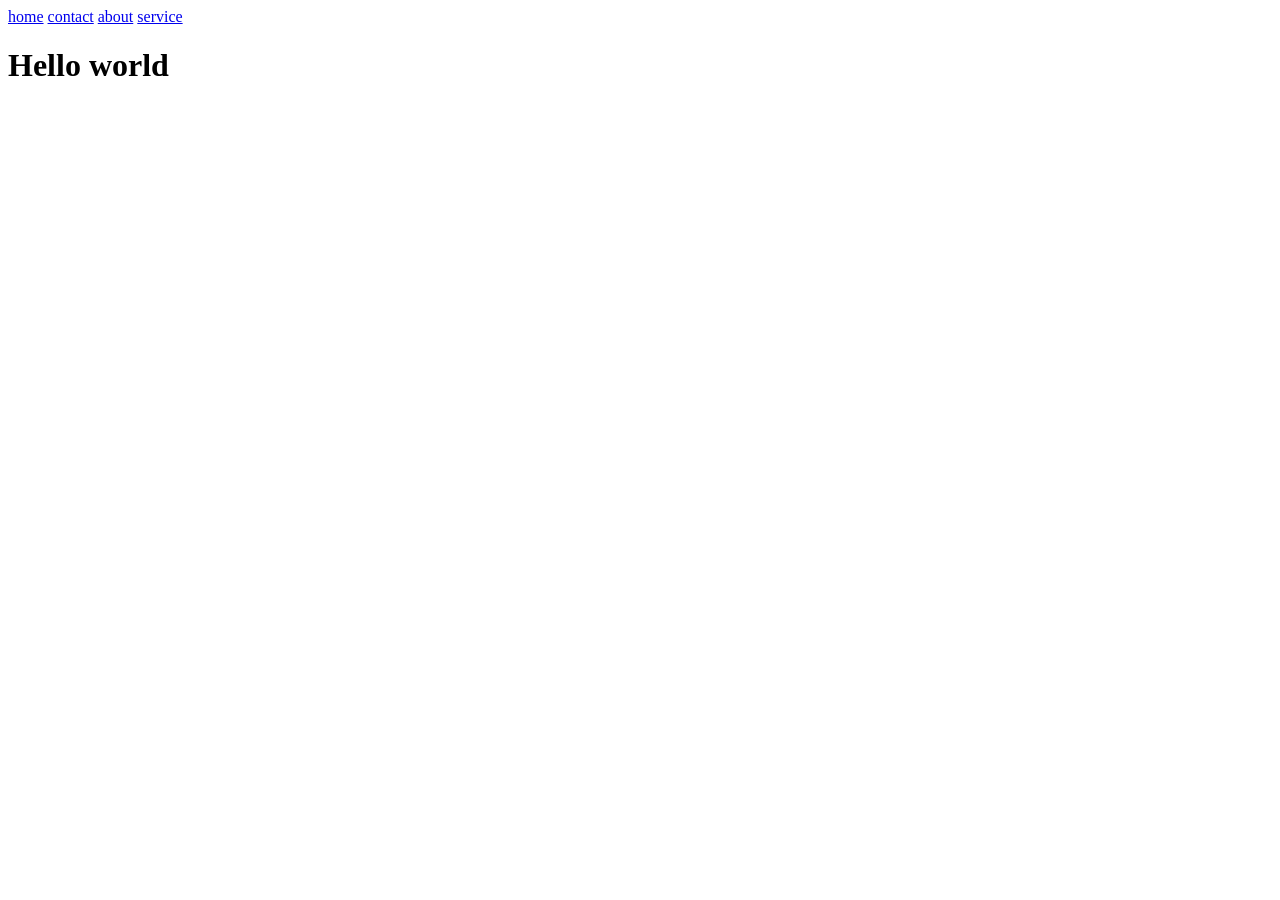
==== index.html @ f6610be9 "Hello world" ====
<!DOCTYPE html>
<html lang="en">
<head>
    <meta charset="UTF-8">
    <meta name="viewport" content="width=device-width, initial-scale=1.0">
    <title>Document</title>
</head>
<body>
    <a href="index.html">home</a>
    <a href="contact.html">contact</a>
    <a href="about.html">about</a>
    <a href="service.html">service</a>
   <h1>Hello world</h1> 
</body>
</html>
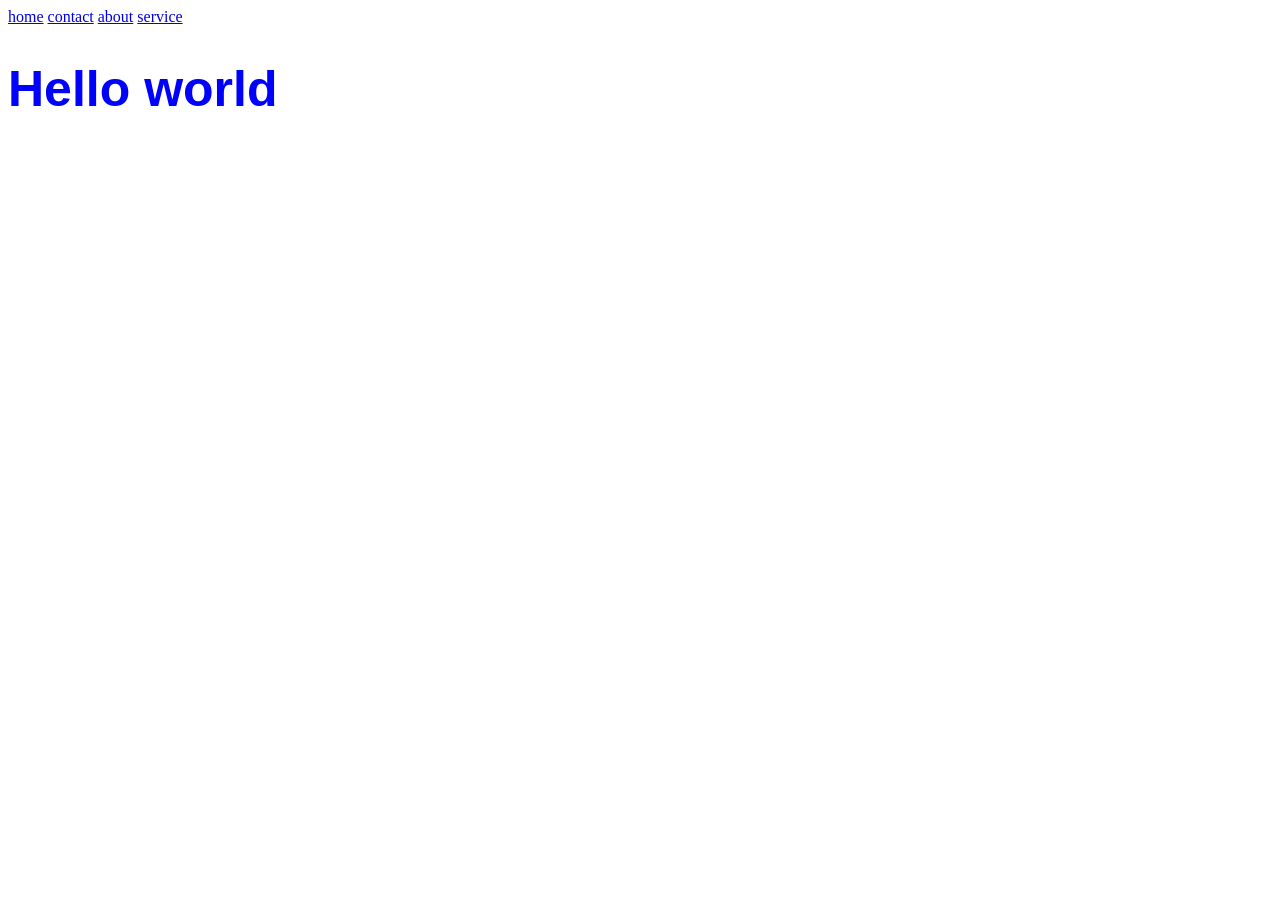
==== commit 53e1b932: "Hello" ====
--- a/index.html
+++ b/index.html
@@ -4,6 +4,7 @@
     <meta charset="UTF-8">
     <meta name="viewport" content="width=device-width, initial-scale=1.0">
     <title>Document</title>
+    <link rel="stylesheet" href="style.css">
 </head>
 <body>
     <a href="index.html">home</a>
@@ -11,5 +12,6 @@
     <a href="about.html">about</a>
     <a href="service.html">service</a>
    <h1>Hello world</h1> 
+   
 </body>
 </html>
--- a/style.css
+++ b/style.css
@@ -0,0 +1,5 @@
+h1{
+    color: blue;
+    font-size: 50px;
+    font-family: Arial, sans-serif;
+}
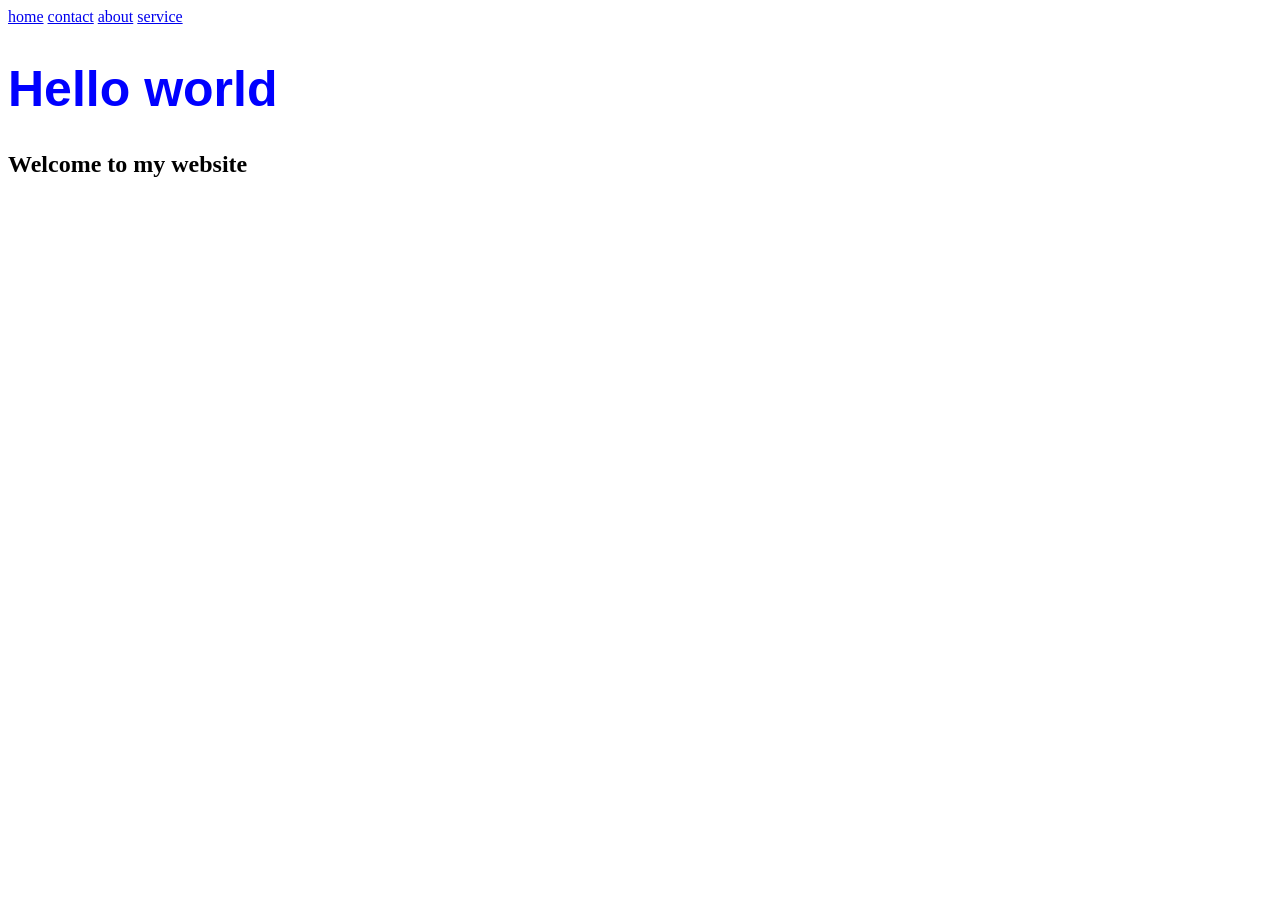
==== commit d34488b8: "message" ====
--- a/index.html
+++ b/index.html
@@ -12,6 +12,6 @@
     <a href="about.html">about</a>
     <a href="service.html">service</a>
    <h1>Hello world</h1> 
-   
+   <h2>Welcome to my website</h2>
 </body>
 </html>
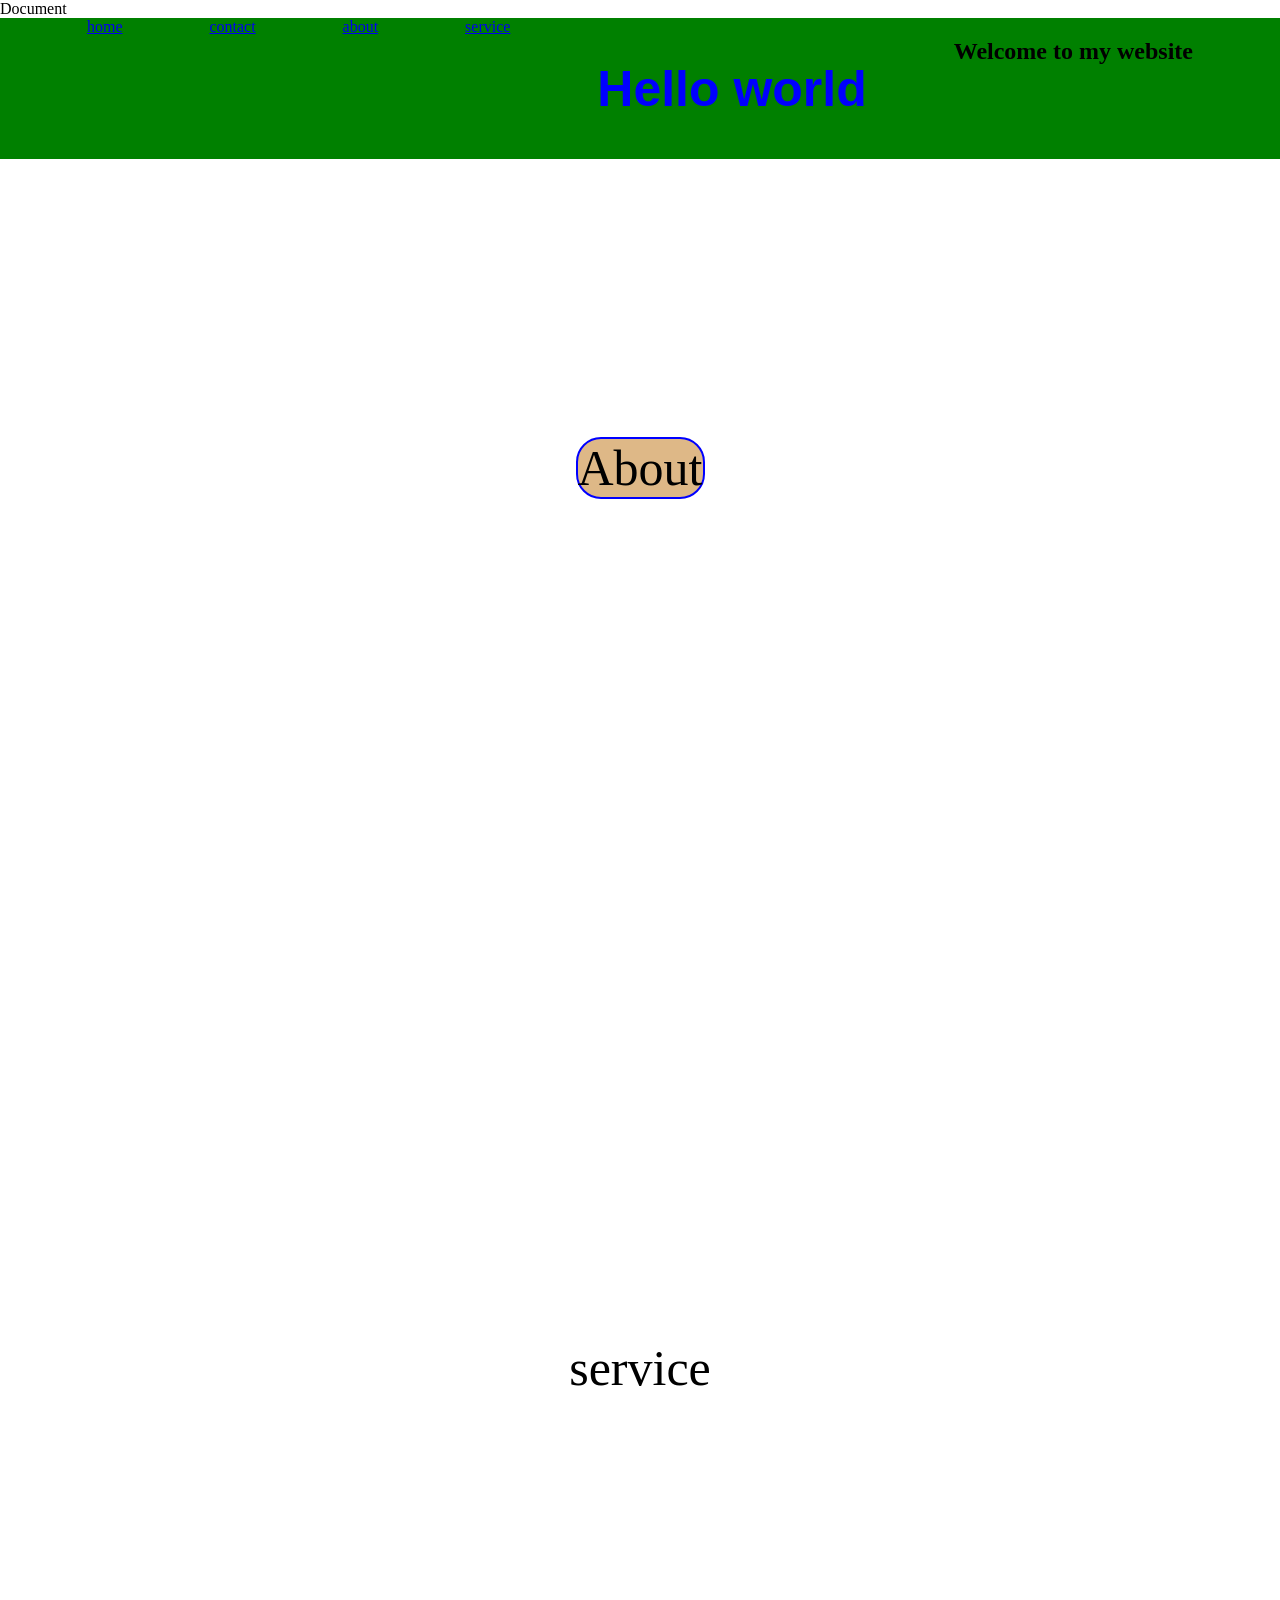
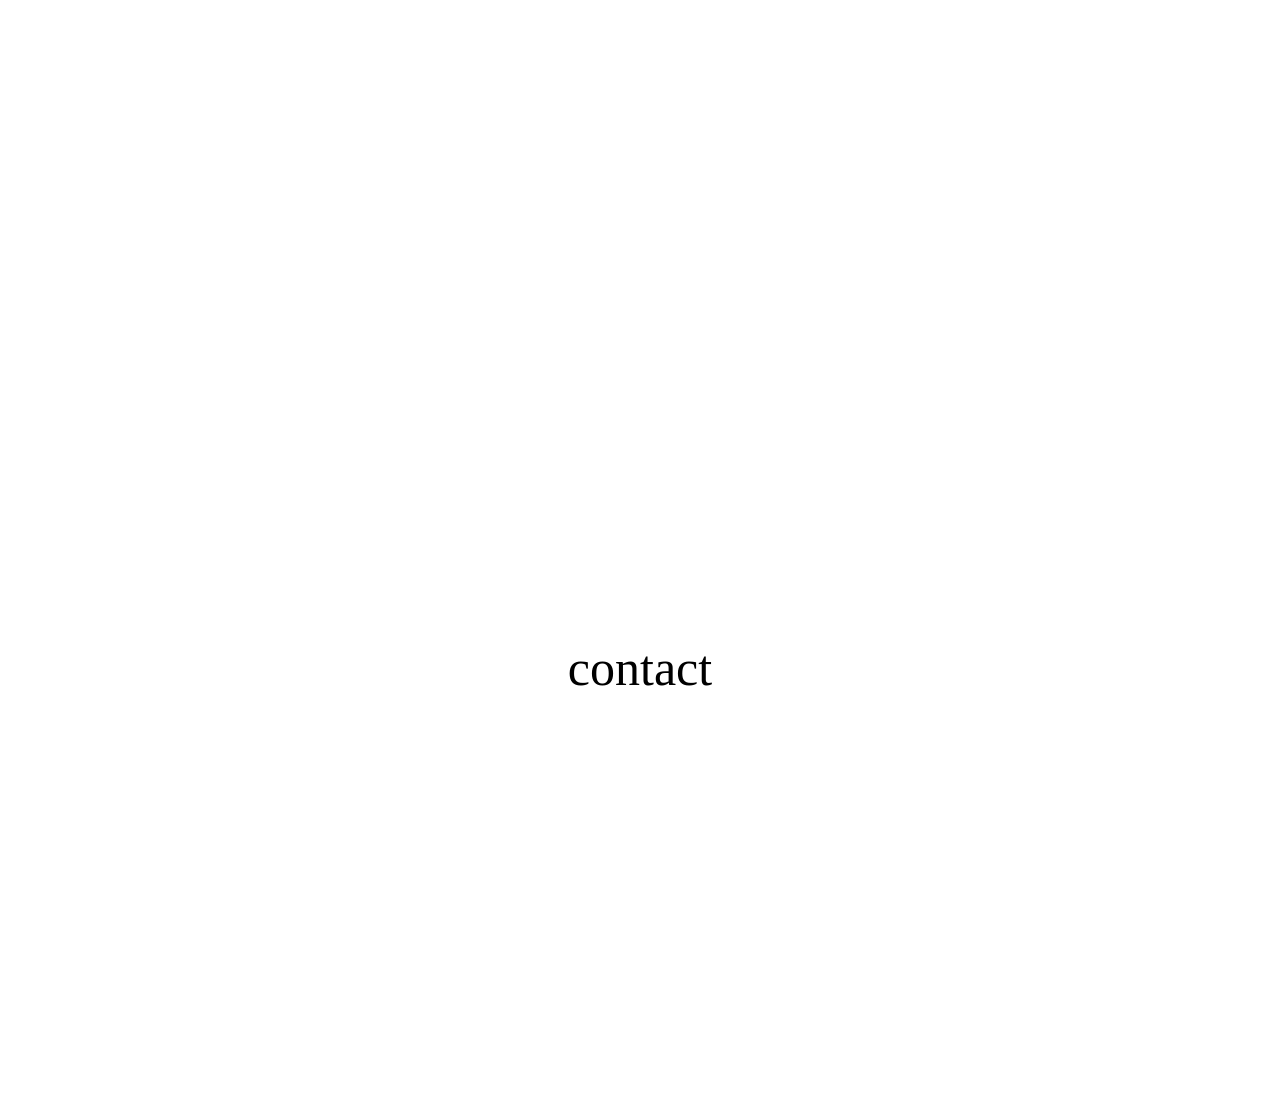
==== commit d1f67169: "hello" ====
--- a/index.html
+++ b/index.html
@@ -3,15 +3,26 @@
 <head>
     <meta charset="UTF-8">
     <meta name="viewport" content="width=device-width, initial-scale=1.0">
+    <link rel="stylesheet" href="style.css"
     <title>Document</title>
-    <link rel="stylesheet" href="style.css">
+    <nav>
+        <a href="#index.html">home</a>
+        
+    <a href="#contact.html">contact</a>
+    <a href="#about.html">about</a>
+    <a href="#service.html">service</a>
+   <h1>Hello world</h1> 
+   <h2>Welcome to my website</h2>
+    </nav>
+    
 </head>
 <body>
-    <a href="index.html">home</a>
-    <a href="contact.html">contact</a>
-    <a href="about.html">about</a>
-    <a href="service.html">service</a>
-   <h1>Hello world</h1> 
-   <h2>Welcome to my website</h2>
+    
+    
+    <section id="About">
+    <div>About</div>
+    </section>
+    <section id="services"> service</section>
+    <section id="contact">contact</section>
 </body>
 </html>
--- a/style.css
+++ b/style.css
@@ -2,4 +2,42 @@
     color: blue;
     font-size: 50px;
     font-family: Arial, sans-serif;
-}+    text-decoration: none;
+}
+    body{
+        height: 100vh;
+        margin: 0;
+    }
+        nav{
+            display: flex;
+            justify-content: space-evenly;
+            background-color: green;
+            position: fixed;
+            width: 100%;
+            
+        }
+        video { 
+            
+            height: 40px;
+            width : 40px;
+        }
+        section {
+            height: 100vh;
+            width: 100vw;
+            font-size: 50px;
+            display: flex;
+            justify-content: center;
+            align-items: center;
+            transition: all is ease-in-out;
+        }
+        div {
+            border: 2px solid blue;
+            background-color: burlywood;
+            border-radius: 25px;
+            transition: all 1s ease-in-out;
+        }
+        div:hover {
+            scale: 200%;
+            rotate: 30deg;
+            transition: all 1s ease-in-out;
+        }
